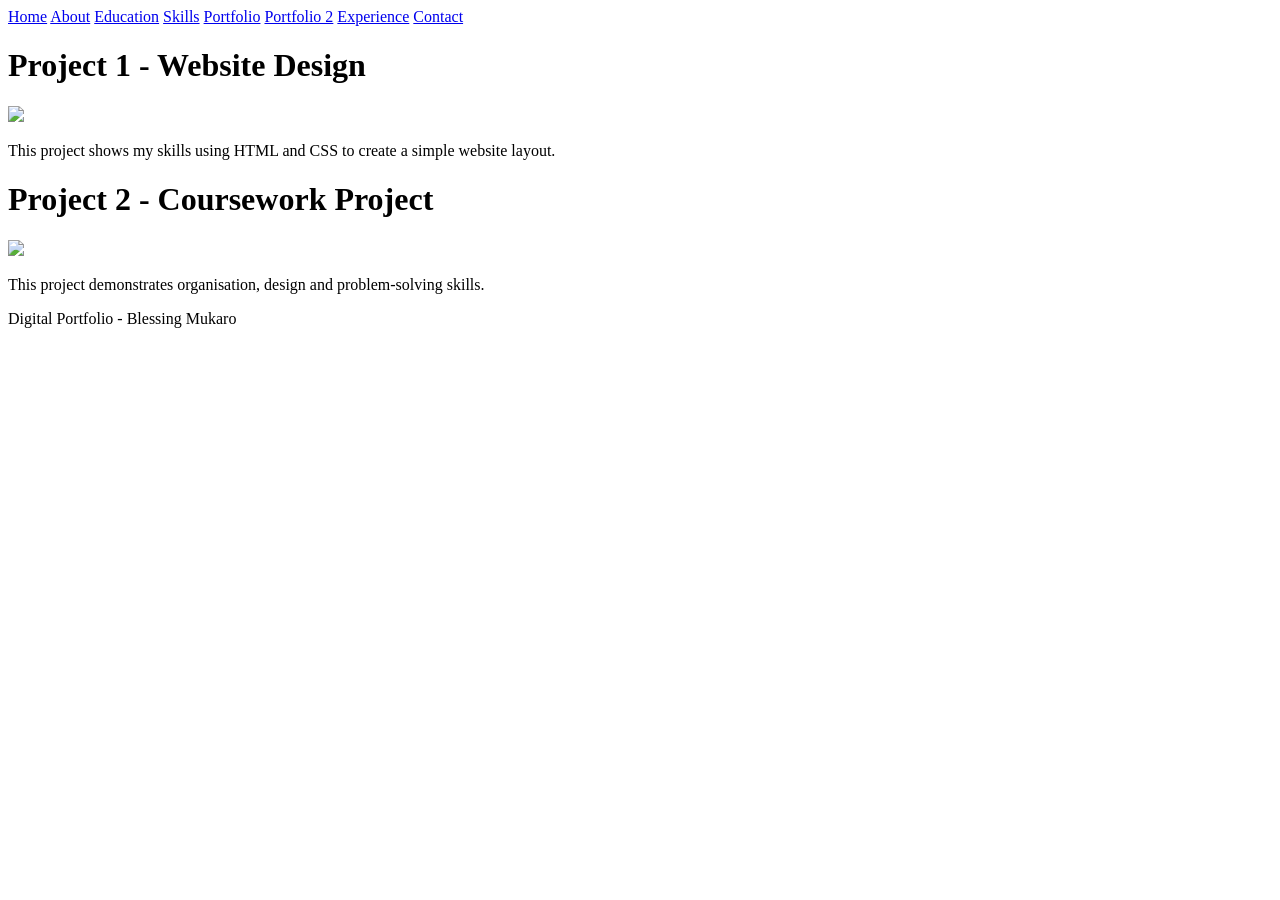
==== portfolio.html @ 374f07d4 "Add files via upload" ====
<!DOCTYPE html>
<html>
<head>
<title>Portfolio</title>
<link rel="stylesheet" href="css/style.css">
</head>
<body>


<nav>
<a href="index.html">Home</a>
<a href="about.html">About</a>
<a href="education.html">Education</a>
<a href="skills.html">Skills</a>
<a href="portfolio.html">Portfolio</a>
<a href="portfolio2.html">Portfolio 2</a>
<a href="workexperience.html">Experience</a>
<a href="contact.html">Contact</a>
</nav>


<div class="container">

<div class="card">
<h1>Project 1 - Website Design</h1>
<img src="images/project1.png">
<p>This project shows my skills using HTML and CSS to create a simple website layout.</p>
</div>

<div class="card">
<h1>Project 2 - Coursework Project</h1>
<img src="images/project2.png">
<p>This project demonstrates organisation, design and problem-solving skills.</p>
</div>

</div>

<footer>
<p>Digital Portfolio - Blessing Mukaro</p>
</footer>

</body>
</html>
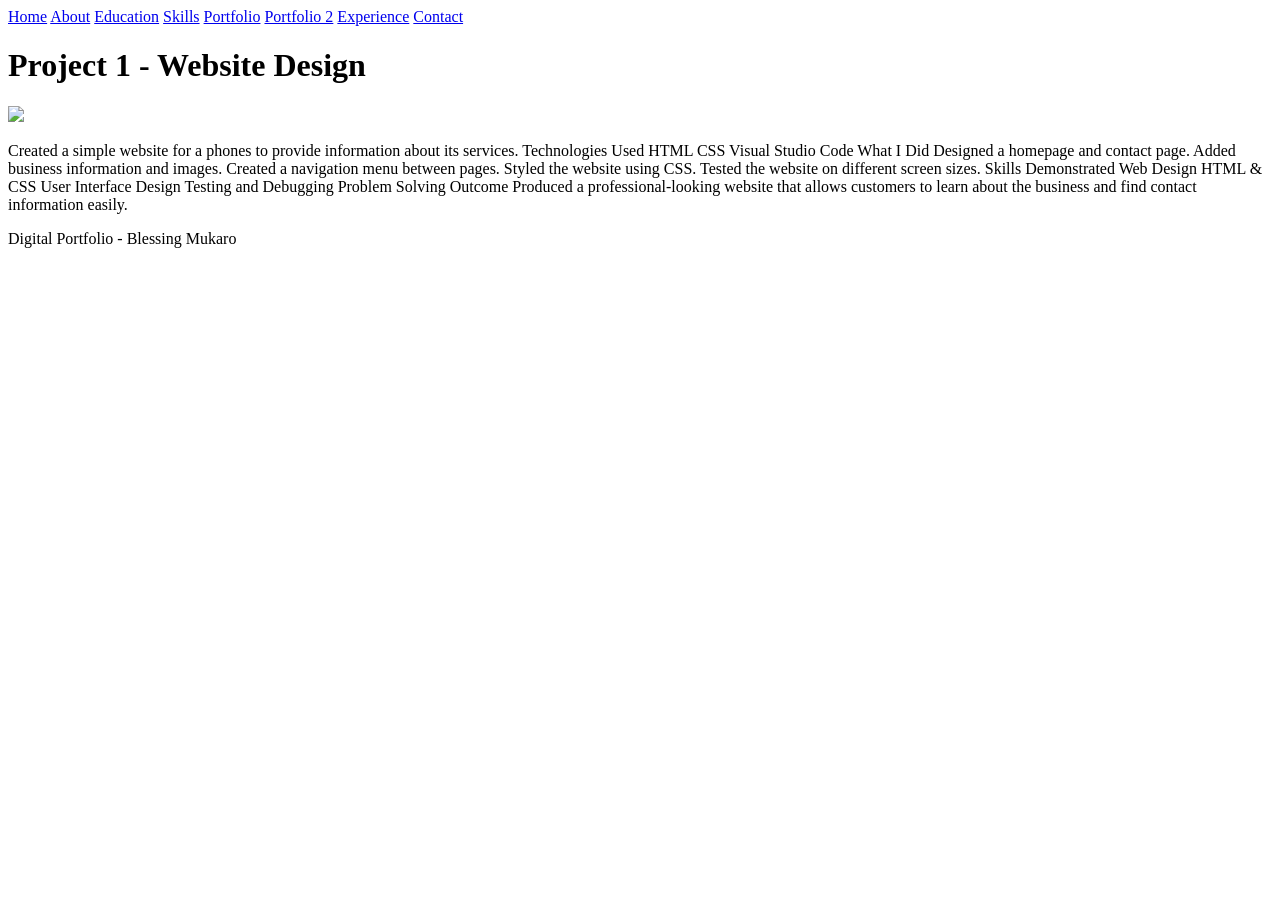
==== commit a6a08a8c: "Add files via upload" ====
--- a/portfolio.html
+++ b/portfolio.html
@@ -25,13 +25,33 @@
 <div class="card">
 <h1>Project 1 - Website Design</h1>
 <img src="images/project1.png">
-<p>This project shows my skills using HTML and CSS to create a simple website layout.</p>
-</div>
+<p>Created a simple website for a phones to provide information about its services.
 
-<div class="card">
-<h1>Project 2 - Coursework Project</h1>
-<img src="images/project2.png">
-<p>This project demonstrates organisation, design and problem-solving skills.</p>
+Technologies Used
+
+HTML
+CSS
+Visual Studio Code
+
+What I Did
+
+Designed a homepage and contact page.
+Added business information and images.
+Created a navigation menu between pages.
+Styled the website using CSS.
+Tested the website on different screen sizes.
+
+Skills Demonstrated
+
+Web Design
+HTML & CSS
+User Interface Design
+Testing and Debugging
+Problem Solving
+
+Outcome
+
+Produced a professional-looking website that allows customers to learn about the business and find contact information easily.</p>
 </div>
 
 </div>
